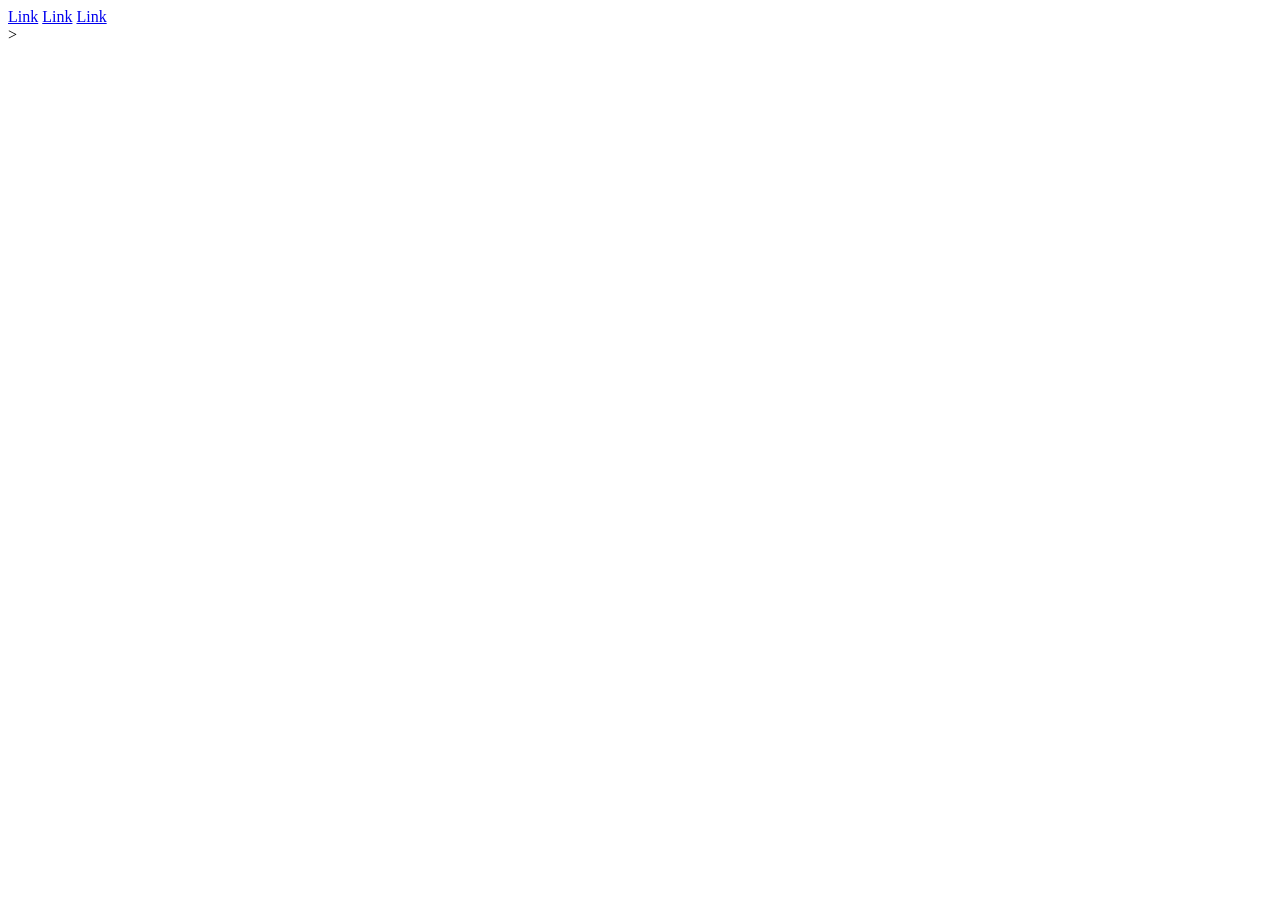
==== index.html @ c4c9ce0f "Initial commit" ====
<!doctype html>
<html lang="en">
<head>
    <meta charset="utf-8">
    <title><!--𝗬𝗼𝘂𝗿 𝗣𝗮𝗴𝗲 𝗧𝗶𝘁𝗹𝗲--></title>
    <meta name="description" content="𝗬𝗼𝘂𝗿 𝗣𝗮𝗴𝗲 𝗗𝗲𝘀𝗰𝗿𝗶𝗽𝘁𝗶𝗼𝗻">
    <meta name="author" content="𝗬𝗼𝘂𝗿 𝗡𝗮𝗺𝗲">
    <link rel="icon" type="image/png" href="favicon.ico">
    <link rel="stylesheet" href="style.css">
</head>
<body>
    <header>
        <!--𝗛𝗲𝗮𝗱𝗲𝗿 𝗖𝗼𝗻𝘁𝗲𝗻𝘁 𝗛𝗲𝗿𝗲 -->
        <nav>
            <a href="#">Link</a>
            <a href="#">Link</a>
            <a href="#">Link</a>
        </nav>
    </header>
    <main>
        <!--𝗠𝗮𝗶𝗻 𝗖𝗼𝗻𝘁𝗲𝗻𝘁-->
    </main>
    <footer>
        <!-- footer content here-->>
    </footer>
</body>
---- style.css ----
/* your styles will go here!! */
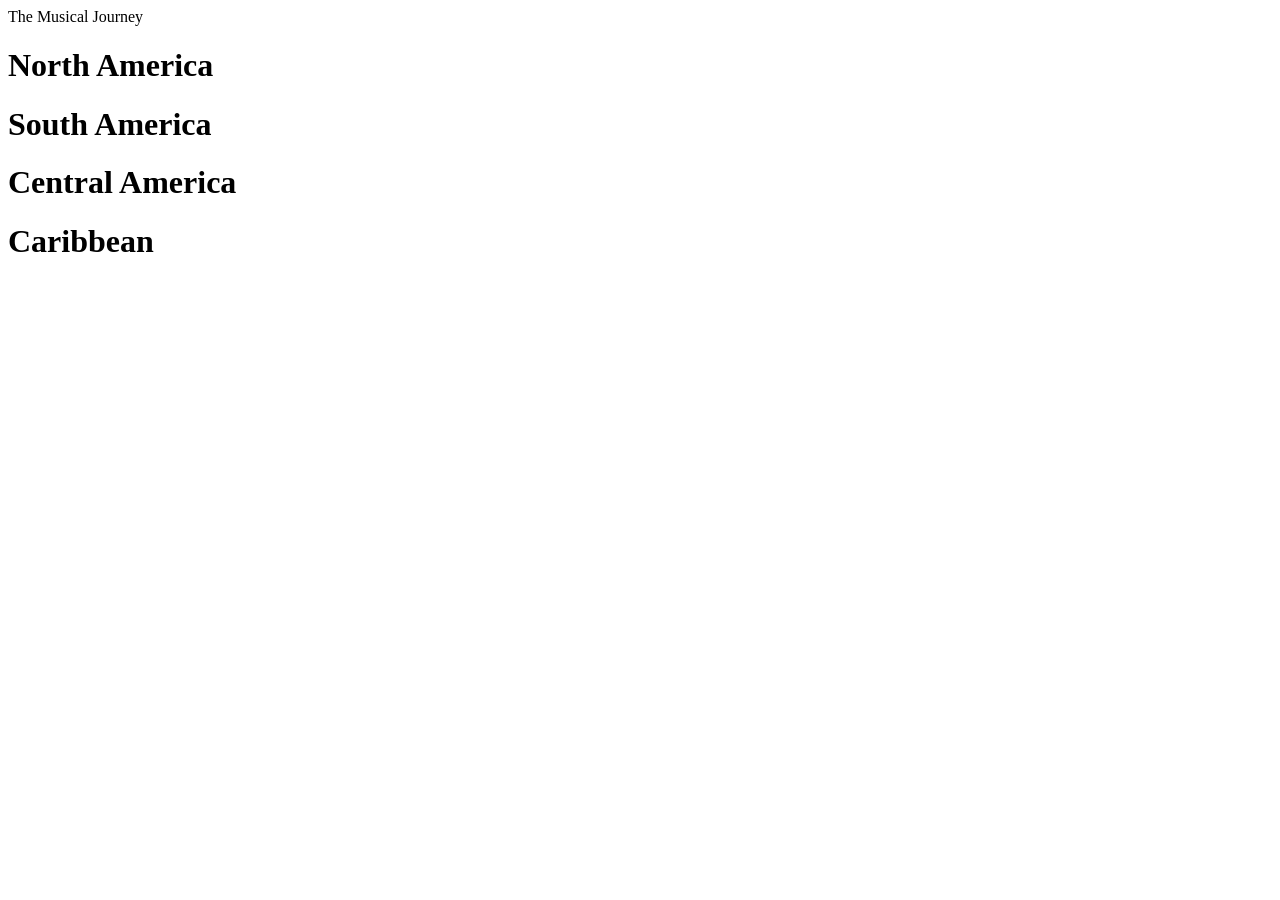
==== commit 684912d1: "Body waa added with four headings (H1) Head was added with title enclosed with an HTML" ====
--- a/index.html
+++ b/index.html
@@ -1,27 +1,12 @@
 <!doctype html>
 <html lang="en">
 <head>
-    <meta charset="utf-8">
-    <title><!--𝗬𝗼𝘂𝗿 𝗣𝗮𝗴𝗲 𝗧𝗶𝘁𝗹𝗲--></title>
-    <meta name="description" content="𝗬𝗼𝘂𝗿 𝗣𝗮𝗴𝗲 𝗗𝗲𝘀𝗰𝗿𝗶𝗽𝘁𝗶𝗼𝗻">
-    <meta name="author" content="𝗬𝗼𝘂𝗿 𝗡𝗮𝗺𝗲">
-    <link rel="icon" type="image/png" href="favicon.ico">
-    <link rel="stylesheet" href="style.css">
+    <tille>The Musical Journey</tille>
 </head>
 <body>
-    <header>
-        <!--𝗛𝗲𝗮𝗱𝗲𝗿 𝗖𝗼𝗻𝘁𝗲𝗻𝘁 𝗛𝗲𝗿𝗲 -->
-        <nav>
-            <a href="#">Link</a>
-            <a href="#">Link</a>
-            <a href="#">Link</a>
-        </nav>
-    </header>
-    <main>
-        <!--𝗠𝗮𝗶𝗻 𝗖𝗼𝗻𝘁𝗲𝗻𝘁-->
-    </main>
-    <footer>
-        <!-- footer content here-->>
-    </footer>
+    <h1>North America</h1>
+    <h1>South America</h1>
+    <h1>Central America</h1>
+    <h1>Caribbean</h1>
 </body>
-            
+    </html>        
